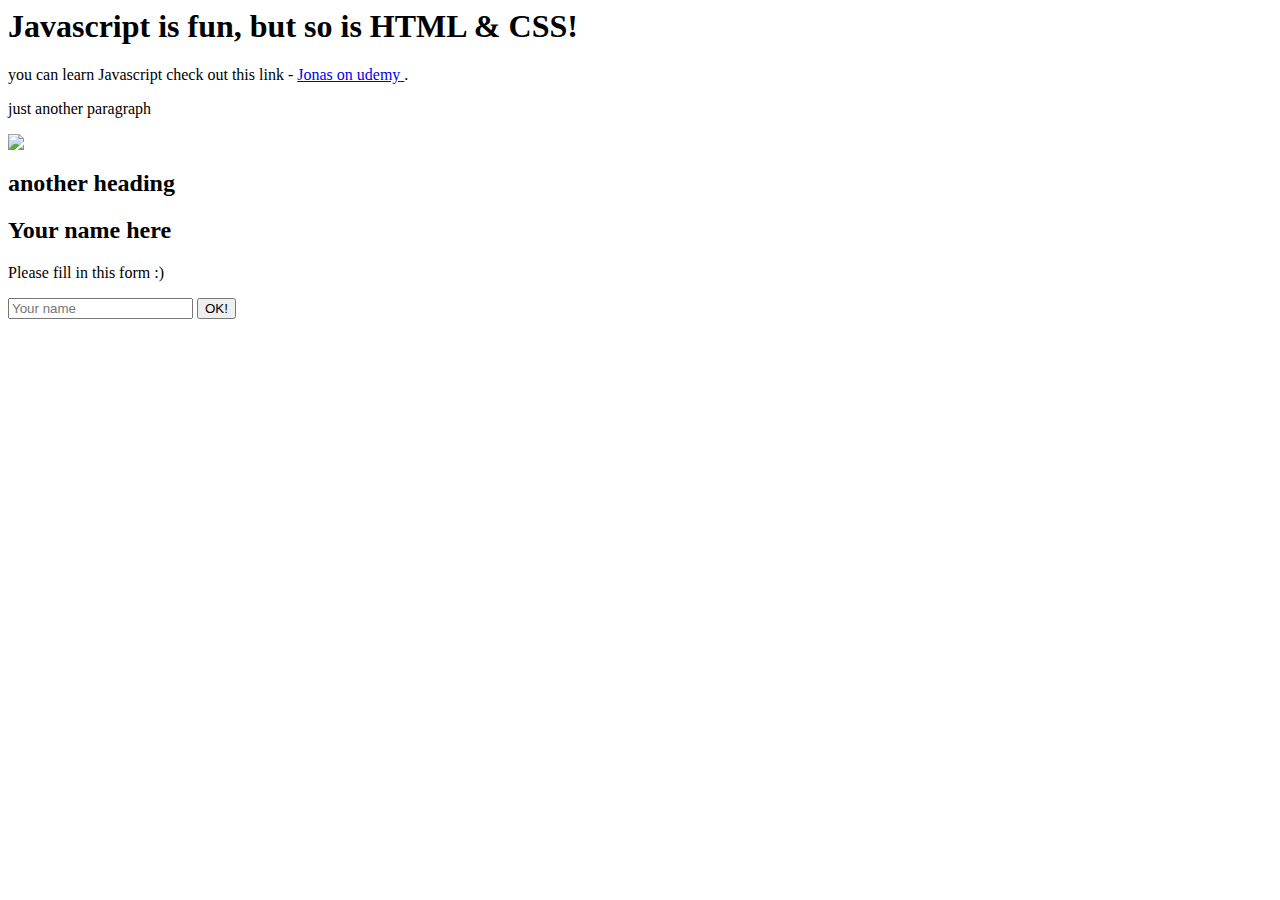
==== 04-HTML-CSS/starter/index.html @ 8fb6f772 "html crashcourse" ====
<!-- main html element is defined within the html tag -->

<html>
  <!-- you can build barebone structure for html doc using ! and tab -->
  <!DOCTYPE html>
  <html lang="en">
    <!-- head is title for browser tab -->
    <head>
      <meta charset="UTF-8" />
      <meta name="viewport" content="width=device-width, initial-scale=1.0" />
      <title>Learning HTML & CSS</title>
      <style></style>
    </head>
    <!-- the body is whatever is in the webpage -->
    <body>
      <h1>Javascript is fun, but so is HTML & CSS!</h1>

      <!-- classes allow you to access these elements with css or javascript -->
      <p class="first">
        you can learn Javascript

        <!-- attributes are used to describe elements -->
        <!-- a is an anchor element and then href is the attribute used to describe the element  -->
        check out this link -
        <a
          href="https://www.udemy.com/course/the-complete-javascript-course/learn/lecture/22648389#overview"
          >Jonas on udemy </a
        >.
      </p>

      <p class="second">just another paragraph</p>

      <!-- images dont need a closing tag - only certain sources can be used on certain attributes -->
      <img
        id="course-image"
        src="https://www.udemy.com/staticx/udemy/images/v6/logo-coral-light.svg"
      />

      <h2>another heading</h2>

      <form id="your-name">
        <h2>Your name here</h2>
        <p>Please fill in this form :)</p>

        <input type="text" placeholder="Your name" />
        <button>OK!</button>
      </form>
    </body>
  </html>
</html>
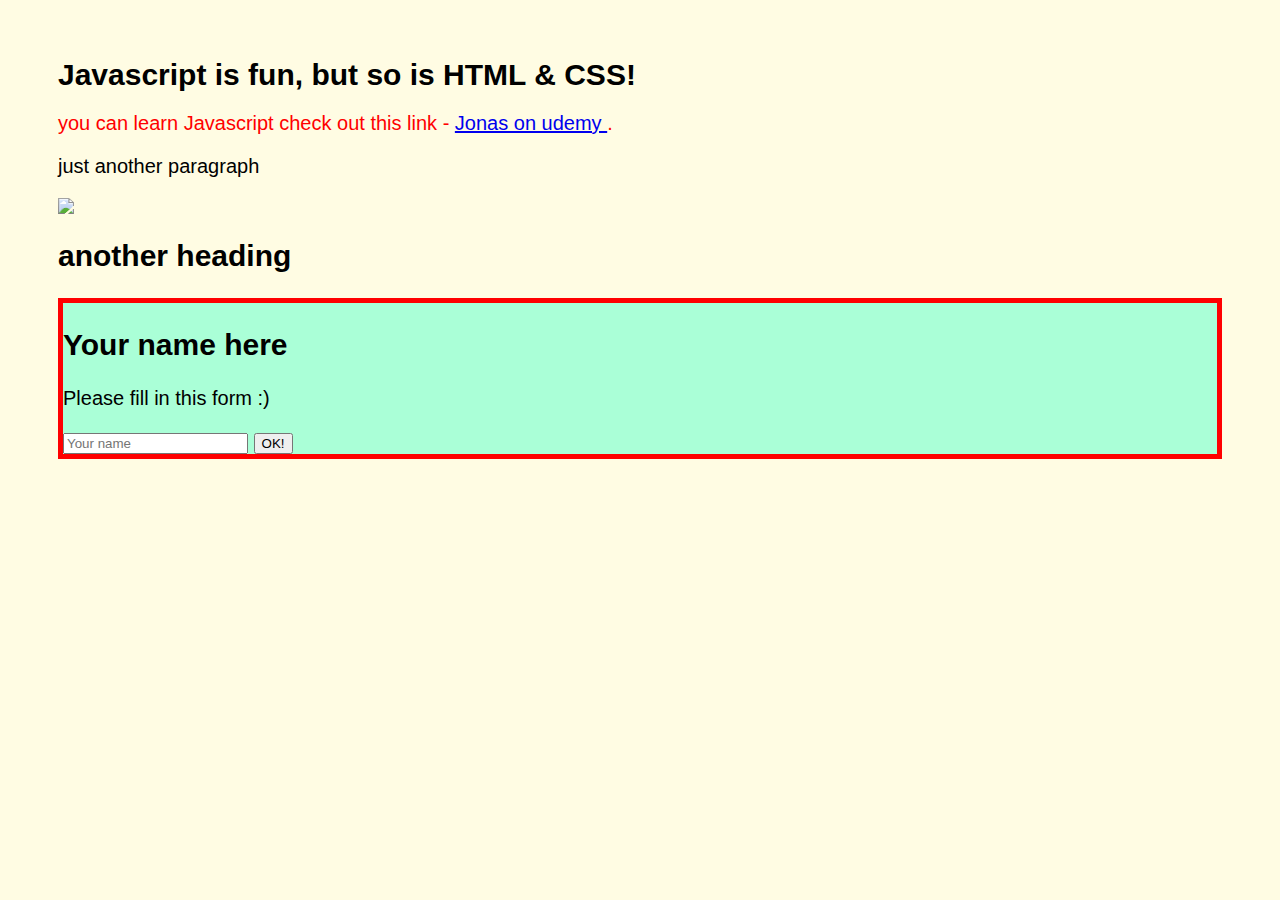
==== commit 322d9b29: "misc" ====
--- a/04-HTML-CSS/starter/index.html
+++ b/04-HTML-CSS/starter/index.html
@@ -8,6 +8,10 @@
     <head>
       <meta charset="UTF-8" />
       <meta name="viewport" content="width=device-width, initial-scale=1.0" />
+
+      <!-- css goes in head as this is style -->
+      <link href="style.css" rel="stylesheet" />
+
       <title>Learning HTML & CSS</title>
       <style></style>
     </head>
--- a/04-HTML-CSS/starter/style.css
+++ b/04-HTML-CSS/starter/style.css
@@ -0,0 +1,28 @@
+/*  by default some elements get some margins without defining them - you can do a global reset */
+• {
+  margin: 0;
+  padding: 0;
+  box-sizing: border-box;
+}
+
+body {
+  background-color: rgb(255, 252, 227);
+  font-family: Arial;
+  font-size: 20px;
+  padding: 50px;
+}
+
+h1 {
+  font-size: 30;
+}
+
+/* select based on class name */
+.first {
+  color: red;
+}
+
+/* select based on ID  */
+#your-name {
+  background-color: rgb(170, 255, 215);
+  border: 5px solid red;
+}
